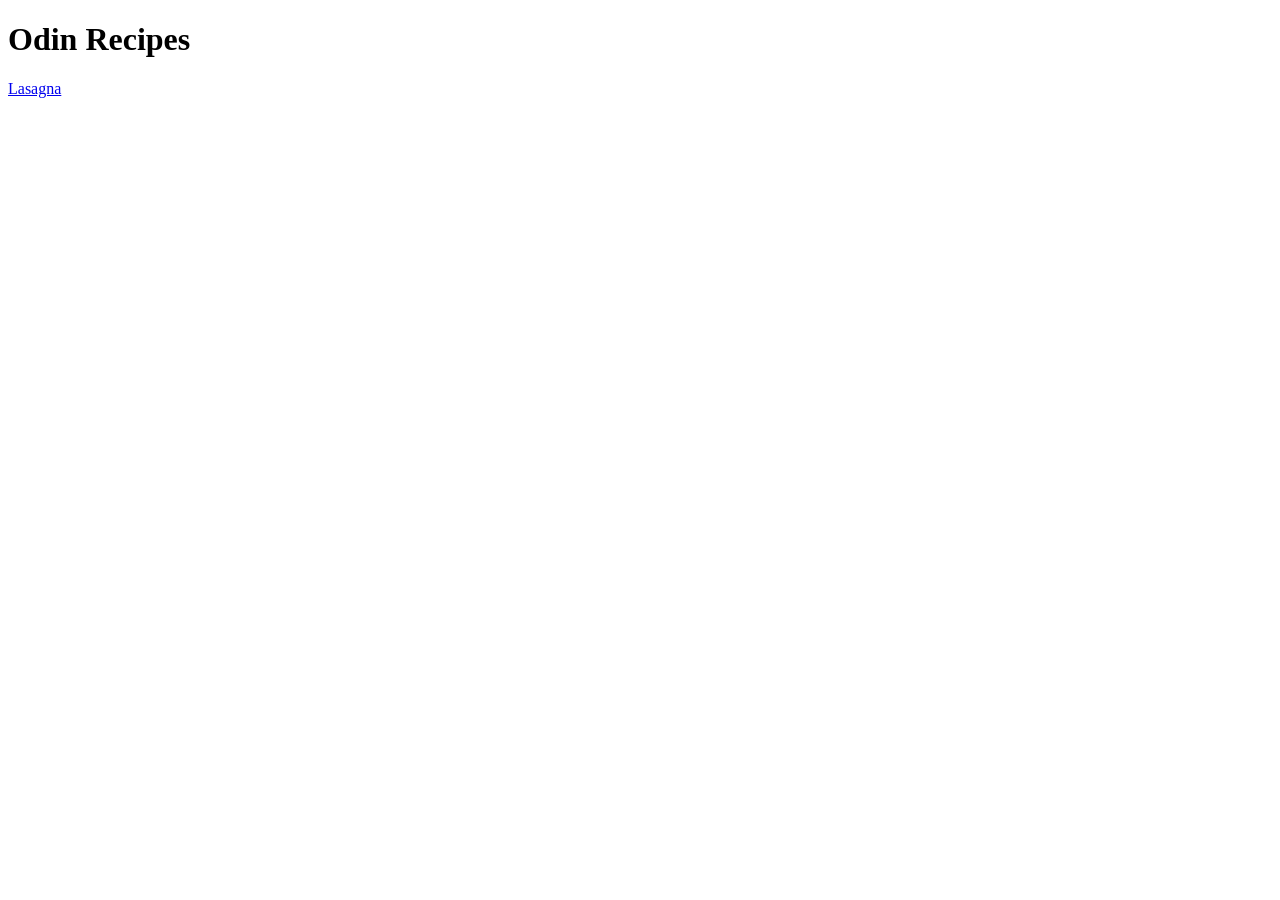
==== index.html @ a1b1aab9 "Initial Edit to files. Editted ReadMe to include a description. Editted Index.html to create initial" ====
<!DOCTYPE html>
<html lang="en">
<head>
    <meta charset="UTF-8">
    <meta name="viewport" content="width=device-width, initial-scale=1.0">
    <title>Odin Recipes</title>
</head>
<body>
    <h1>Odin Recipes</h1>
    <a href="./recipes/lasagna.html" target="_blank" rel="noreferrer">Lasagna</a>
</body>
</html>
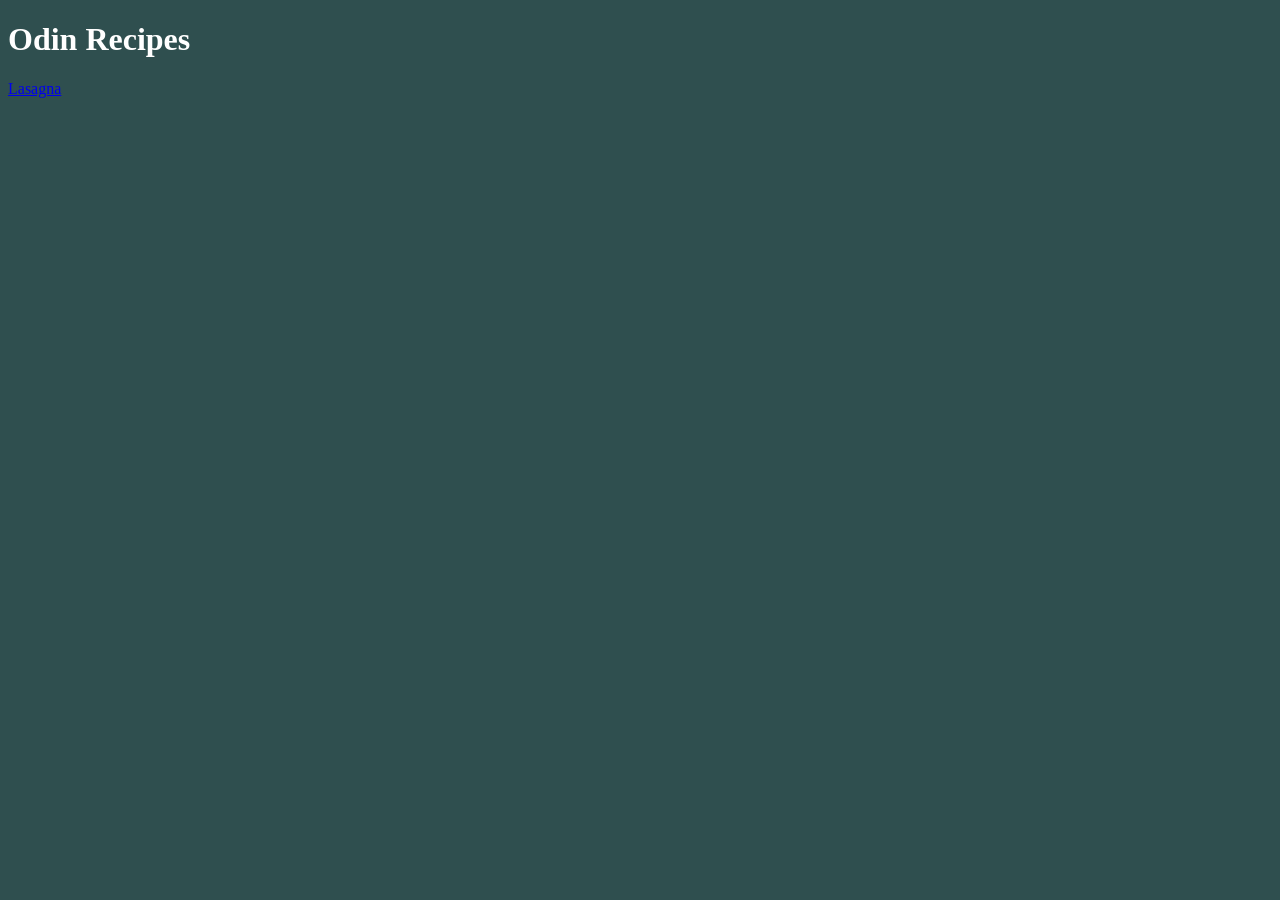
==== commit 01655509: "Updated style sheet link" ====
--- a/index.html
+++ b/index.html
@@ -4,6 +4,7 @@
     <meta charset="UTF-8">
     <meta name="viewport" content="width=device-width, initial-scale=1.0">
     <title>Odin Recipes</title>
+    <link rel="stylesheet" href="styles.css"
 </head>
 <body>
     <h1>Odin Recipes</h1>
--- a/styles.css
+++ b/styles.css
@@ -0,0 +1,5 @@
+body {
+    background-color: darkslategray;
+    color: white;
+}
+
